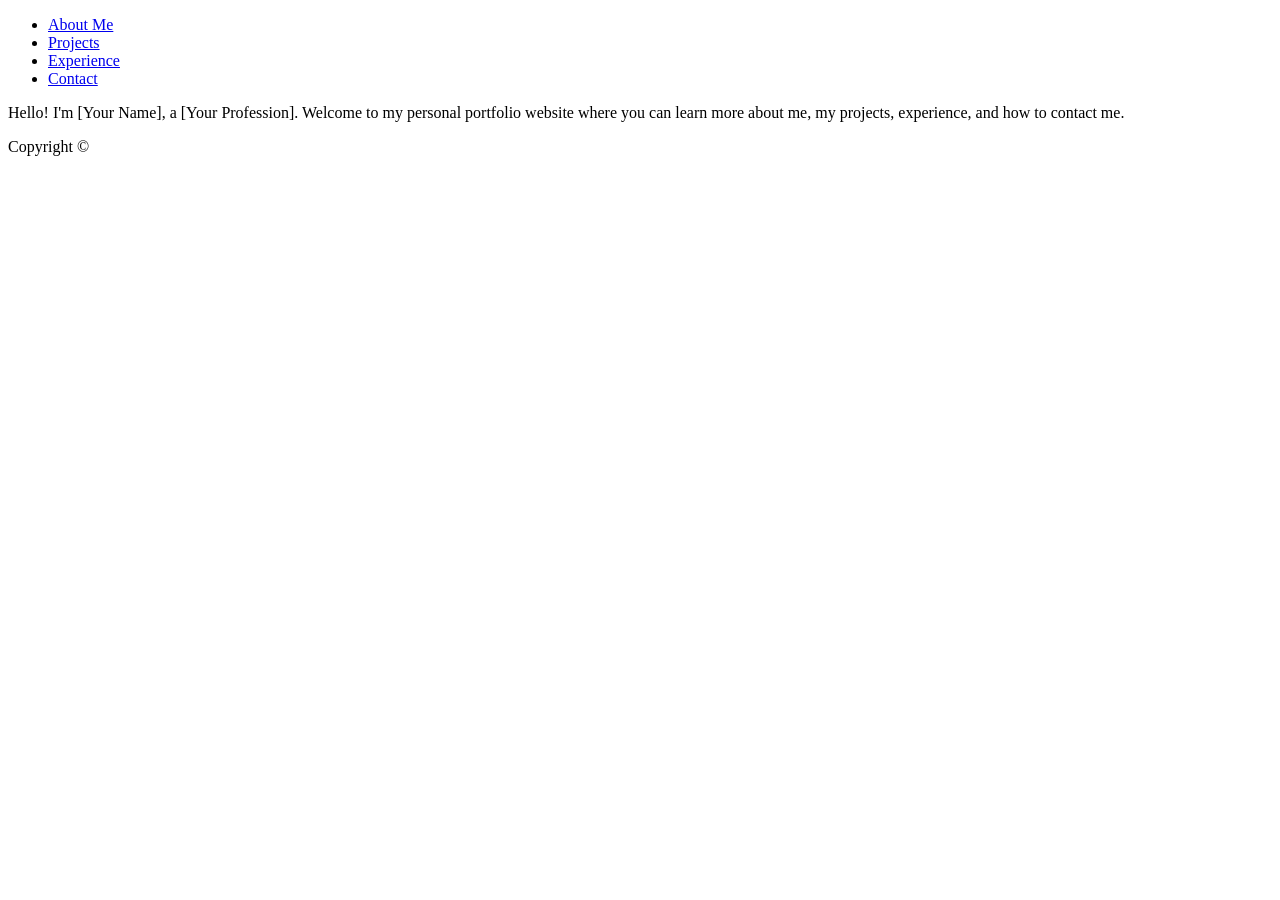
==== contact.html @ 642b1dfe "pushing all the old code" ====
<!DOCTYPE html>
<html> 
    <head>
        <link rel="stylesheet" href="styles.css:">
        <title>Contact</title>
    </head>
    <body>
        <header>
        <!-- use anchor tag for links -->
            <ul> <!--unordered list tag-->
                <li><a href="index.html">About Me</a></li> <!-- list item tag -->
                <li><a href="projects.html">Projects</a></li>
                <li><a href="experience.html">Experience</a></li>
                <li><a class="current" href="contact.html">Contact</a></li>
            </ul>
        </header>
        <div class="content">
            <p>Hello! I'm [Your Name], a [Your Profession]. Welcome to my personal portfolio website where you can learn more about me, my projects, experience, and how to contact me.</p>
        </div>

        <footer>
            Copyright &copy; 
        </footer>

    </body>
</html>
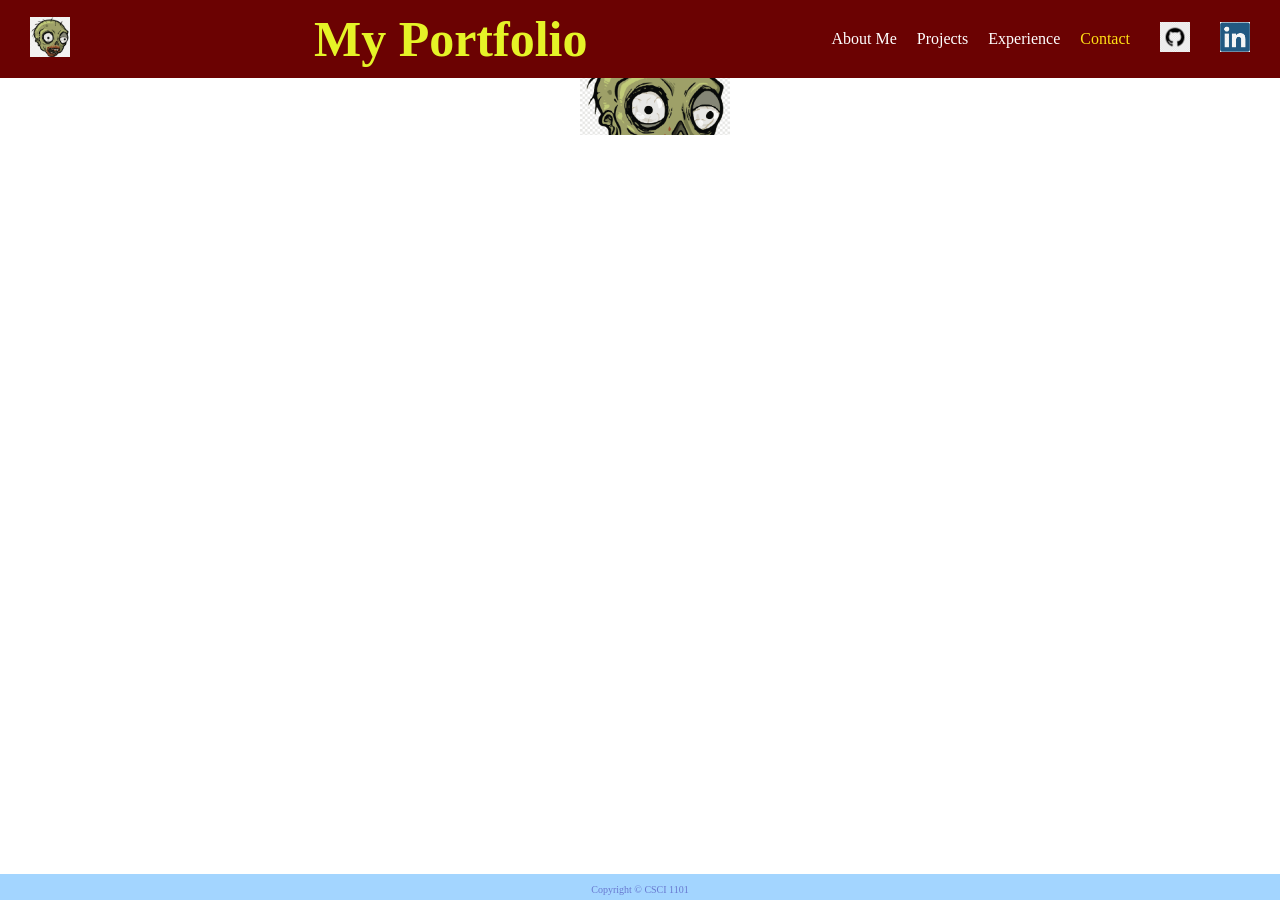
==== commit eafa3c7d: "Added pictures, and paragraph" ====
--- a/contact.html
+++ b/contact.html
@@ -1,26 +1,37 @@
 <!DOCTYPE html>
-<html> 
+<html>
     <head>
-        <link rel="stylesheet" href="styles.css:">
-        <title>Contact</title>
+        <link rel="stylesheet" href="styles.css">
+        <link rel="shortcut icon" href="images/icon.png">
+        <title>Contact Me</title>
     </head>
     <body>
         <header>
-        <!-- use anchor tag for links -->
-            <ul> <!--unordered list tag-->
+            <div class="logo">
+                <img src="images/icon.png">
+            </div>
+            <!-- use anchor tag for links -->
+             <h1>My Portfolio</h1>
+            <ul class="nav-bar"> <!--unordered list tag -->
                 <li><a href="index.html">About Me</a></li> <!-- list item tag -->
                 <li><a href="projects.html">Projects</a></li>
                 <li><a href="experience.html">Experience</a></li>
                 <li><a class="current" href="contact.html">Contact</a></li>
             </ul>
+
+            <div class="socials">
+                <a href="https://github.com/deathwlrd"><img src="images/github-logo.png"></a>
+                <a ><img src="images/linkedin.png"></a>
+
+            </div>
         </header>
+
         <div class="content">
-            <p>Hello! I'm [Your Name], a [Your Profession]. Welcome to my personal portfolio website where you can learn more about me, my projects, experience, and how to contact me.</p>
+
         </div>
 
         <footer>
-            Copyright &copy; 
+            Copyright &copy; CSCI 1101
         </footer>
-
     </body>
 </html>
--- a/styles.css
+++ b/styles.css
@@ -0,0 +1,98 @@
+*
+{
+    margin: 0px; /* property-name: property-value; */
+    padding: 0px;
+}
+
+header{
+    display:flex;
+    justify-content: space-between;
+    align-items: center;
+    background-color: #6b0202;
+    padding: 10px 30px; 
+
+    position: sticky; 
+    top: 0; 
+}
+
+.logo img{
+    width: 40px;
+}
+
+header h1{
+    text-align: center;
+    color: #e5f327;
+    flex: 1; 
+    font: 50px "Times New Roman";
+    font-weight: 800;
+}
+
+.socials{
+    padding-left:30px; 
+    display: flex; 
+    gap: 30px; 
+}
+
+.socials img{
+    width: 30px; 
+    height: 30px; 
+}
+
+.nav-bar{
+    display: flex;
+    gap: 20px;
+    list-style-type: none;
+}
+
+.nav-bar a{
+    color:#ffffff;
+}
+
+.nav-bar .current{
+    color:#ffe015;
+}
+
+a:link{
+    text-decoration: none;
+}
+
+a:visited{
+    text-decoration: none;
+}
+
+a:hover{
+    text-decoration: underline;
+}
+
+
+.content{
+    width: 100%;
+    padding-left: 30px; 
+    padding-bottom: 57px;
+    background-image: url(images/icon.png); 
+    background-repeat: no-repeat; 
+    background-size: 150px; 
+    background-position: center; 
+    
+}
+
+.home-image{
+    border-style: solid; 
+    border-width: 2px; 
+    border-radius: 2px; 
+    border-color: red; 
+    width: 200px;
+    height: auto;
+}
+
+footer{
+    width: 100%;
+    position: fixed;
+    bottom: 0;
+    color: #6879d0;
+    background-color:  #a3d5ff;
+    text-align: center;
+    padding-top: 10px; 
+    padding-bottom: 5px;
+    font-size:10px;
+}
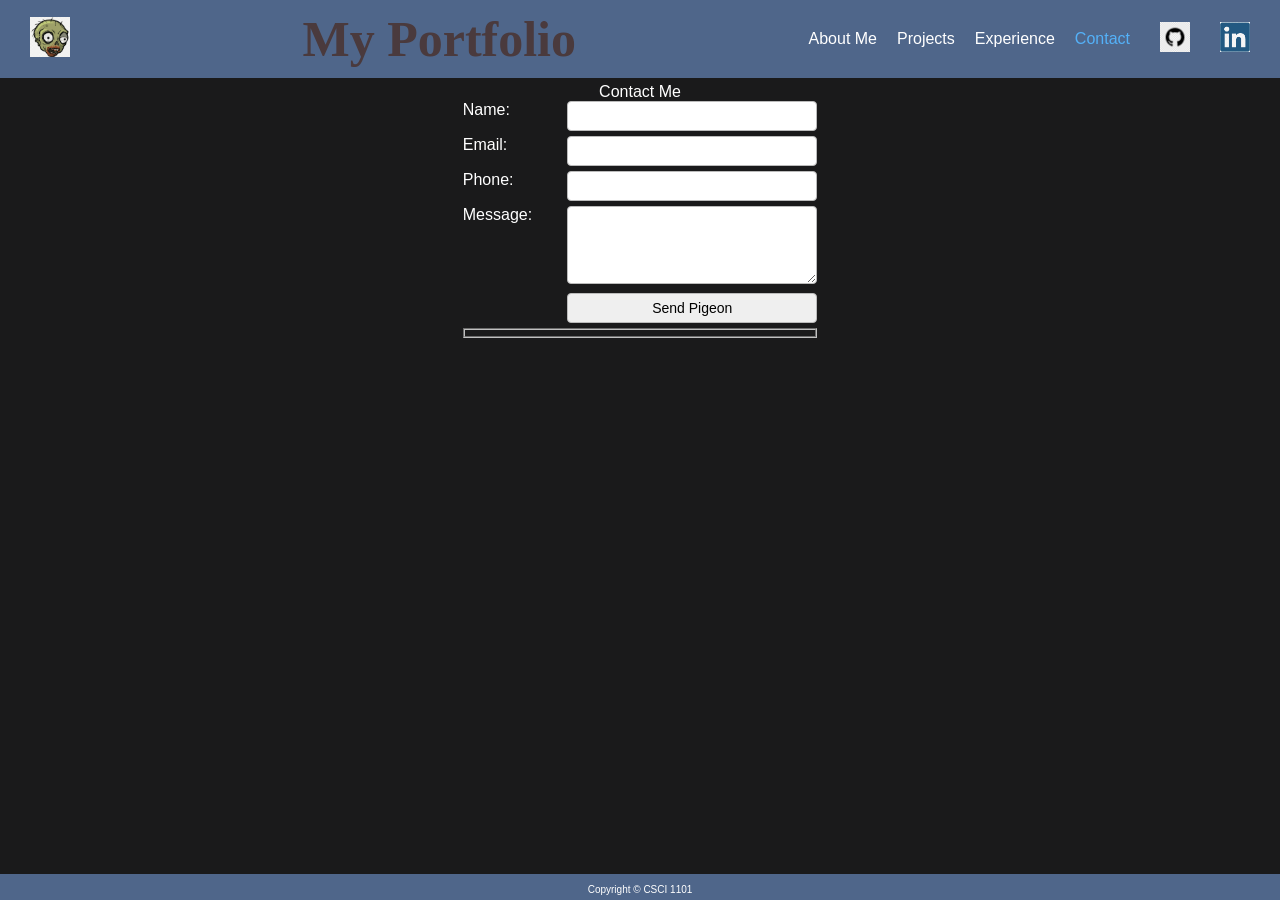
==== commit a2a70a31: "Email and Messages implemented in ContactMe" ====
--- a/contact.html
+++ b/contact.html
@@ -4,6 +4,7 @@
         <link rel="stylesheet" href="styles.css">
         <link rel="shortcut icon" href="images/icon.png">
         <title>Contact Me</title>
+        <script src="contact.js" defer></script>
     </head>
     <body>
         <header>
@@ -27,7 +28,26 @@
         </header>
 
         <div class="content">
+            <form name="contactMe" onsubmit="return validateForm();"> 
+                <fieleset>
+                    <legend>Contact Me</legend>
 
+                    <label>Name:</label>
+                    <input name="name" type="text"> <br/>
+
+                    <label>Email:</label> 
+                    <input name="email" type="email">    <br/>
+
+                    <label>Phone:</label>
+                    <input name="phone" type="tel"   ><br/>
+
+                    <label>Message:</label>
+                    <textarea name="msg" rows="4" cols="50"> </textarea> <br/> 
+
+                    <label></label>
+                    <input type="submit" value="Send Pigeon"> 
+                <fieldset>
+            </form>
         </div>
 
         <footer>
--- a/styles.css
+++ b/styles.css
@@ -4,11 +4,18 @@
     padding: 0px;
 }
 
+body{
+    font-family: Arial, sans-serif;
+    background-color: rgb(26, 26, 27); 
+    color: white; 
+    width: 100%;
+}
 header{
     display:flex;
     justify-content: space-between;
-    align-items: center;
-    background-color: #6b0202;
+    border-bottom: 2px ; 
+    align-items: center; 
+    background-color: #4f668a;
     padding: 10px 30px; 
 
     position: sticky; 
@@ -21,7 +28,7 @@
 
 header h1{
     text-align: center;
-    color: #e5f327;
+    color: #4a3a3d;
     flex: 1; 
     font: 50px "Times New Roman";
     font-weight: 800;
@@ -49,7 +56,7 @@
 }
 
 .nav-bar .current{
-    color:#ffe015;
+    color:#54b1f8;
 }
 
 a:link{
@@ -66,22 +73,25 @@
 
 
 .content{
-    width: 100%;
-    padding-left: 30px; 
-    padding-bottom: 57px;
-    background-image: url(images/icon.png); 
+    width: 100%; 
+     
+    padding-bottom: 100px; 
+  /* background-image: url(images/icon.png); */
     background-repeat: no-repeat; 
-    background-size: 150px; 
+    background-size: 100px; 
     background-position: center; 
+
     
 }
 
 .home-image{
-    border-style: solid; 
+    border-style: groove; 
     border-width: 2px; 
     border-radius: 2px; 
-    border-color: red; 
+    border-color: rgb(29, 1, 63); 
     width: 200px;
+     
+    margin-left: 100px; 
     height: auto;
 }
 
@@ -89,10 +99,52 @@
     width: 100%;
     position: fixed;
     bottom: 0;
-    color: #6879d0;
-    background-color:  #a3d5ff;
+    background-color: #4f668a;
+    color: #ffffff;
     text-align: center;
     padding-top: 10px; 
     padding-bottom: 5px;
     font-size:10px;
-}+}
+
+table{
+    border-collapse: collapse; 
+    margin-top: 20px; 
+    margin-bottom : 10px; 
+    margin-left: 50px; 
+}
+.project-table td, .project-table th {
+    border: 1px solid white; 
+    padding : 20px; 
+    text-align: center; 
+    color: white; 
+
+}
+.content form{
+    width: fit-content; 
+    margin: auto; 
+    text-align: left; 
+    padding: 5px; 
+    
+}
+
+.content legend {
+    text-align: center; 
+}
+.content fieldset{
+    padding: 3px; 
+}
+.content label{
+    display: inline-block; 
+    vertical-align: top; 
+    width: 100px; 
+}
+.content input, .content textarea{
+    margin-bottom:5px; 
+    width: 250px; 
+    padding: 6px; 
+    border: 1px solid #bbb; 
+    border-radius: 4px; 
+    font-size: 14px; 
+    box-sizing: border-box; 
+}
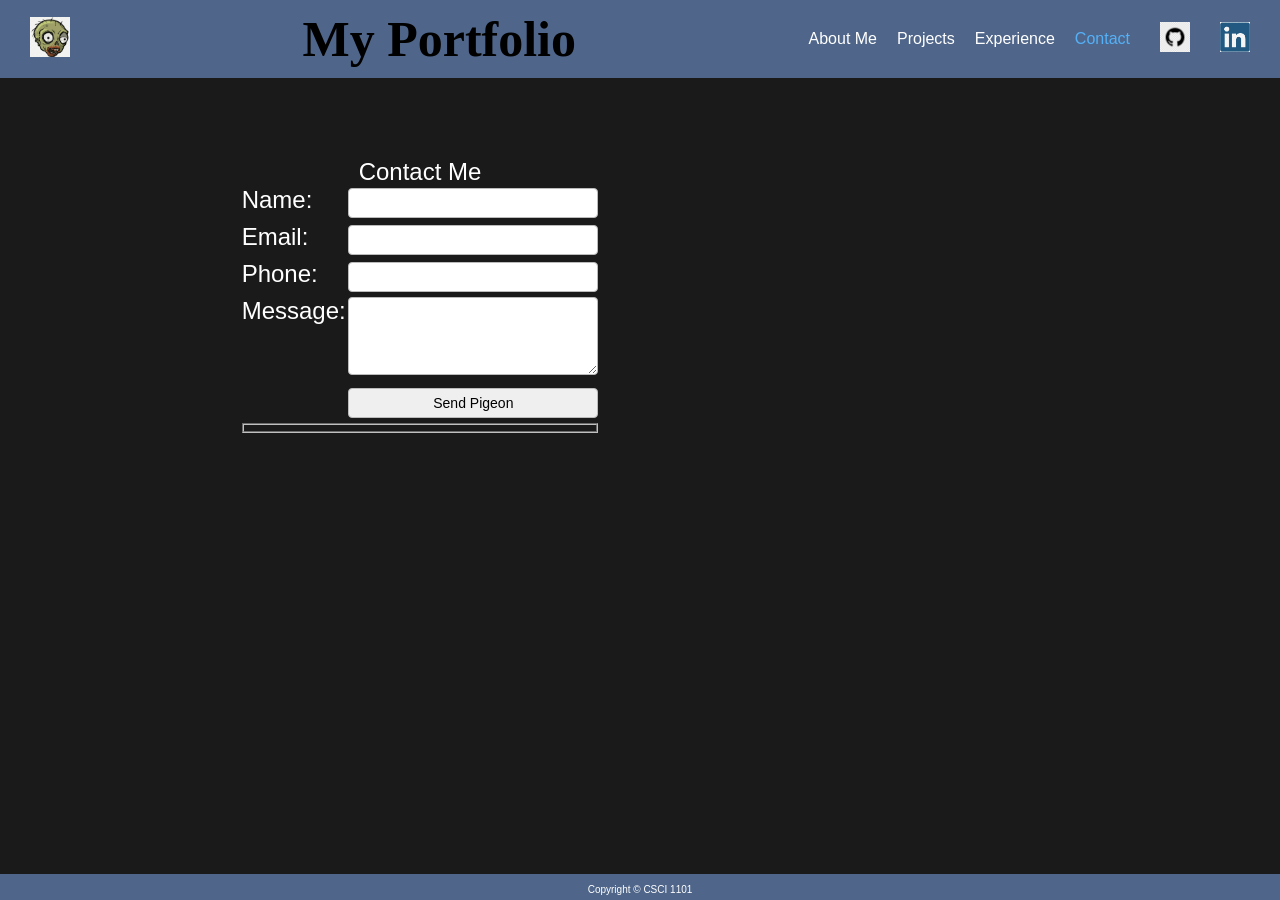
==== commit d1de9e0a: "Layout modification, added information." ====
--- a/contact.html
+++ b/contact.html
@@ -1,6 +1,10 @@
 <!DOCTYPE html>
 <html>
     <head>
+        <meta charset="UTF-8">
+        <meta name="viewport" content="width=device-width, initial-scale=1.0">
+
+
         <link rel="stylesheet" href="styles.css">
         <link rel="shortcut icon" href="images/icon.png">
         <title>Contact Me</title>
--- a/styles.css
+++ b/styles.css
@@ -28,7 +28,7 @@
 
 header h1{
     text-align: center;
-    color: #4a3a3d;
+    color: #000000;
     flex: 1; 
     font: 50px "Times New Roman";
     font-weight: 800;
@@ -73,10 +73,12 @@
 
 
 .content{
-    width: 100%; 
-     
-    padding-bottom: 100px; 
-  /* background-image: url(images/icon.png); */
+    width: 50%; 
+    font-size: 24px;
+    margin-bottom: 100px; 
+    margin-top: 75px;
+    margin-left: 100px; 
+
     background-repeat: no-repeat; 
     background-size: 100px; 
     background-position: center; 
@@ -84,16 +86,14 @@
     
 }
 
-.home-image{
-    border-style: groove; 
-    border-width: 2px; 
-    border-radius: 2px; 
-    border-color: rgb(29, 1, 63); 
-    width: 200px;
-     
-    margin-left: 100px; 
-    height: auto;
-}
+
+
+.quote{
+    font-size: 18px;
+    color: #cccccc;
+
+}
+
 
 footer{
     width: 100%;
@@ -148,3 +148,57 @@
     font-size: 14px; 
     box-sizing: border-box; 
 }
+
+.home-image {
+    width: 300px;      
+    max-width: 100%;   
+    height: auto;
+    right: 50px; 
+    margin-top: 100px; 
+    margin-right: 70px; 
+
+    border-style: groove;
+    border-width: 4px;
+    border-radius: 4px;
+    border-color: rgb(29, 1, 63);
+}
+
+.content-wrapper {
+    display: flex;
+    justify-content: space-between;
+    align-items: flex-start;
+    gap: 40px;
+    flex-wrap: wrap; 
+    width: 100%;
+}
+.list-about.experience {
+    margin-left: 0px; 
+}
+
+.experience-content{
+    width: 80%; 
+    font-size: 24px;
+    margin-bottom: 100px; 
+    margin-top: 75px;
+    margin-left: 100px; 
+
+    background-repeat: no-repeat; 
+    background-size: 100px; 
+    background-position: center; 
+
+}
+.projects-text{
+    width: 80%; 
+    font-size: 24px;
+    margin-top: -300px; 
+    margin-bottom: 500px; 
+    margin-left: 300px; 
+    gap: 25px; 
+    padding-left: 50px;
+
+    background-repeat: no-repeat; 
+    background-size: 98px; 
+    background-position: center; 
+    flex-wrap: wrap; 
+    align-items: flex-start; 
+}
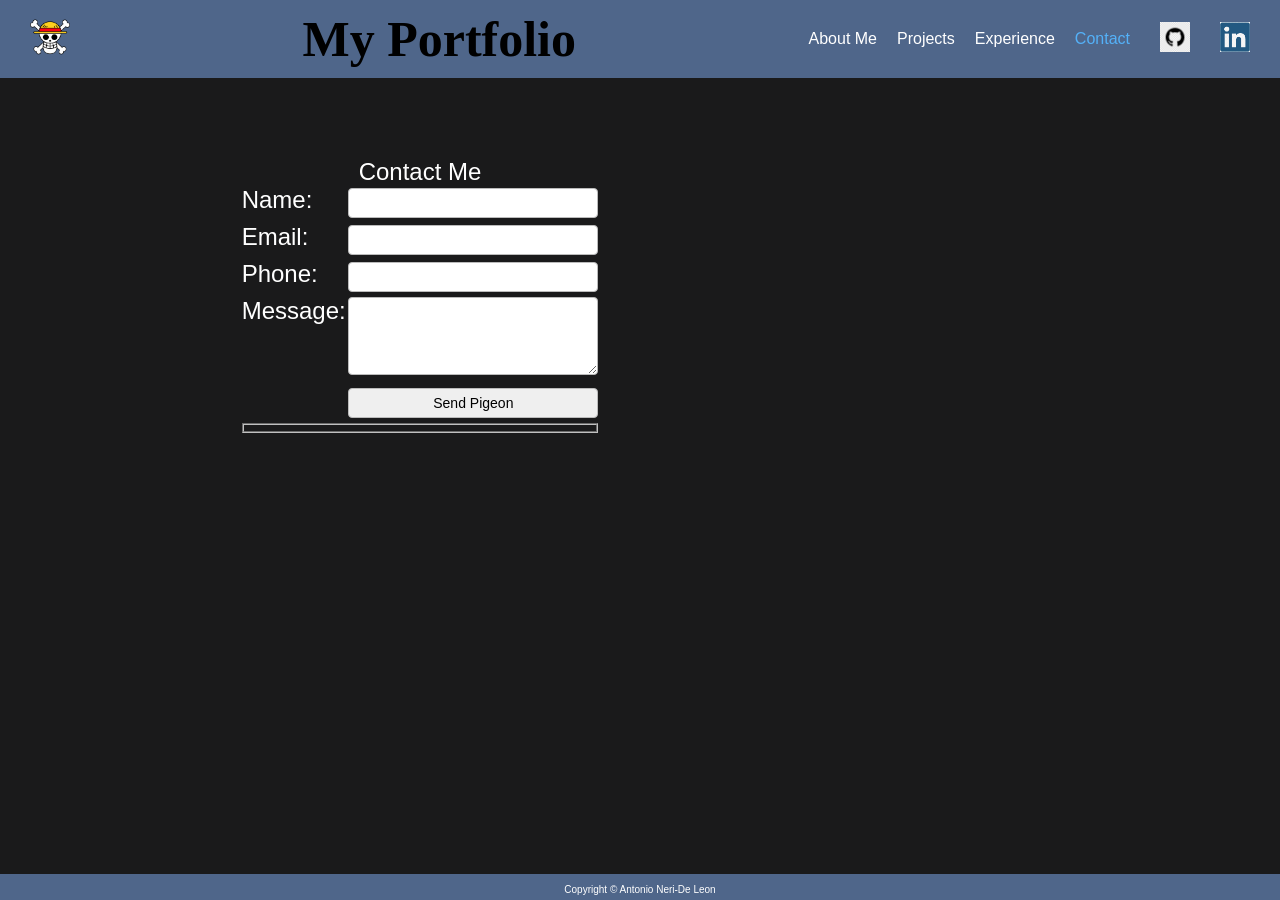
==== commit ae58f5cb: "Change of picture and linkend link" ====
--- a/contact.html
+++ b/contact.html
@@ -6,14 +6,14 @@
 
 
         <link rel="stylesheet" href="styles.css">
-        <link rel="shortcut icon" href="images/icon.png">
+        <link rel="shortcut icon" href="images/strawhatjolly.png">
         <title>Contact Me</title>
         <script src="contact.js" defer></script>
     </head>
     <body>
         <header>
             <div class="logo">
-                <img src="images/icon.png">
+                <img src="images/strawhatjolly.png">
             </div>
             <!-- use anchor tag for links -->
              <h1>My Portfolio</h1>
@@ -26,7 +26,7 @@
 
             <div class="socials">
                 <a href="https://github.com/deathwlrd"><img src="images/github-logo.png"></a>
-                <a ><img src="images/linkedin.png"></a>
+                <a href="https://www.linkedin.com/in/antonio-neri-de-leon-aa172b381/" target="-blank"><img src="images/linkedin.png"></a>
 
             </div>
         </header>
@@ -55,7 +55,7 @@
         </div>
 
         <footer>
-            Copyright &copy; CSCI 1101
+            Copyright &copy; Antonio Neri-De Leon
         </footer>
     </body>
 </html>
--- a/styles.css
+++ b/styles.css
@@ -201,4 +201,5 @@
     background-position: center; 
     flex-wrap: wrap; 
     align-items: flex-start; 
-}+}
+
